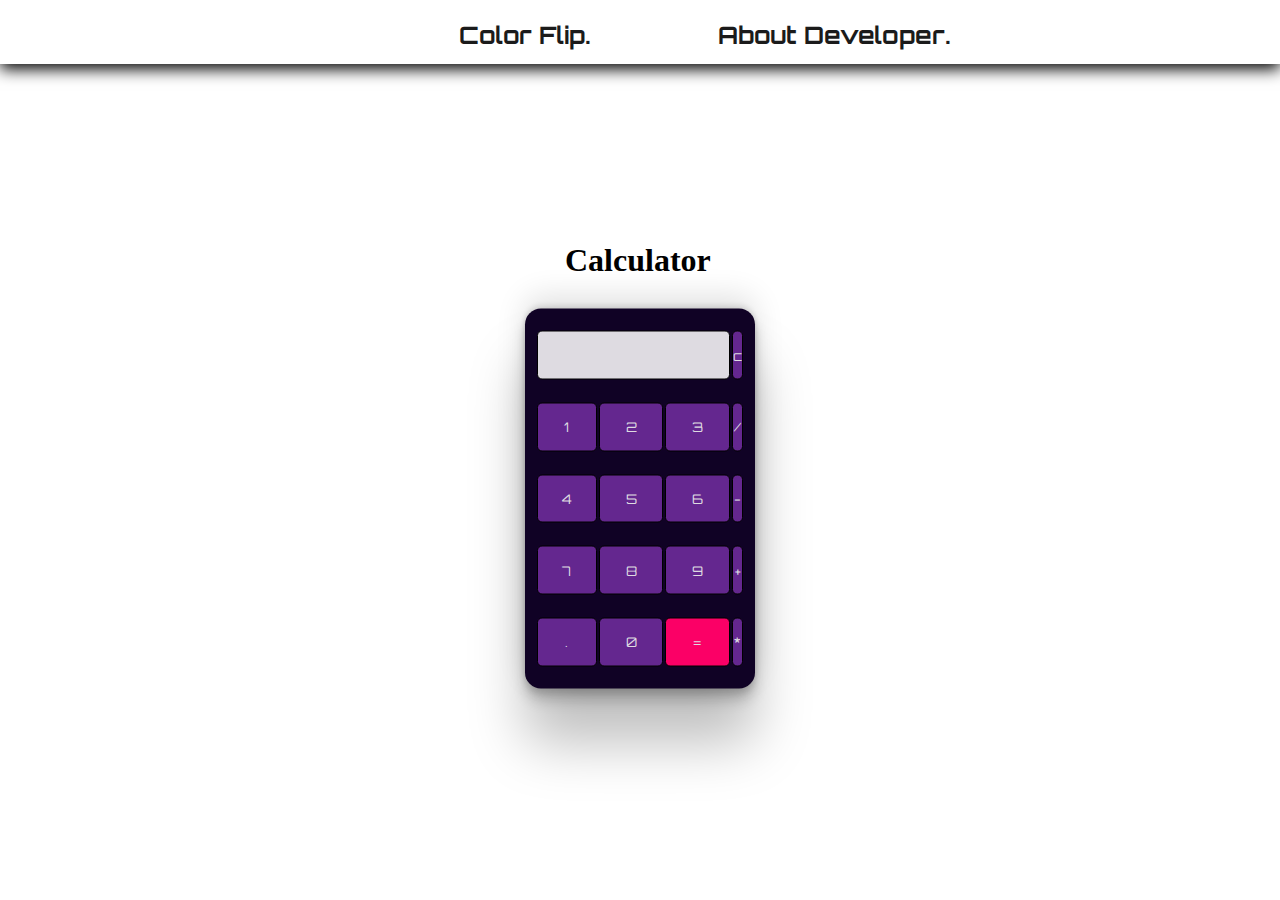
==== calculator/index.html @ 8174da6b "complete" ====
<!DOCTYPE html>
<html lang="en">
<head>
    <meta charset="UTF-8">
    <meta http-equiv="X-UA-Compatible" content="IE=edge">
    <meta name="viewport" content="width=device-width, initial-scale=1.0">
    <link rel="stylesheet" href="./style.css">
    <title>calculator</title>

</head>
<body>

    <nav > 
        <di class="nav1">
            <h2> Color Flip. </h2>
           <a href="#"> <h2>About Developer.</h2> </a>
        </di>
    </nav>

    <main>

      <div class="top">

        <div class="title"> <h1> Calculator </h1> </div>     

          <table class="main">

            <tr>
              <td colspan="3"> <input class="result-box" type="text" id="result"></td>
              <td> <input class="btn" type="button" value="c" onclick="clr()"> </td>
            </tr>

            <tr> 
                <td> <input class="btn" type="button" value="1" onclick="dis('1')"> </td>
                <td> <input class="btn" type="button" value="2" onclick="dis('2')"> </td>
                <td> <input class="btn" type="button" value="3" onclick="dis('3')"> </td>
                <td> <input class="btn" type="button" value="/" onclick="dis('/')"> </td>
            </tr>

            <tr> 
                <td> <input class="btn"  type="button" value="4" onclick="dis('4')"> </td>
                <td> <input class="btn" type="button" value="5" onclick="dis('5')"> </td>
                <td> <input class="btn" type="button" value="6" onclick="dis('6')"> </td>
                <td> <input class="btn" type="button" value="-" onclick="dis('-')"> </td>
            </tr>

            <tr> 
                <td> <input class="btn" type="button" value="7" onclick="dis('7')"> </td>
                <td> <input class="btn" type="button" value="8" onclick="dis('8')"> </td>
                <td> <input class="btn" type="button" value="9" onclick="dis('9')"> </td>
                <td> <input class="btn" type="button" value="+" onclick="dis('+')"> </td>
            </tr>

            <tr> 
                <td> <input class="btn" type="button" value="." onclick="dis('.')"> </td>
                <td> <input class="btn" type="button" value="0" onclick="dis('0')"> </td>
                <td> <input class="btn" type="button" value="=" onclick="solve()" style = "background-color: #fb0066;">  </td>
                <td> <input class="btn" type="button" value="*" onclick="dis('*')"> </td>
            </tr>   

         </table>

      </div>
    </main>





    <script src="./App.js"></script>
    
</body>
</html>
---- calculator/style.css ----
@import url('https://fonts.googleapis.com/css2?family=Orbitron&display=swap');

*{
    padding: 0;
    margin: 0;
    box-sizing: border-box;
}

/* /////////// NAVBAR/////////////// */

nav{
  
    background: #ffffff;
    height: 4rem;
    justify-content: center;
    align-items: center;
    box-shadow: 0 5px 15px rgb(0, 0, 0.6);
  
    

}
  .nav1{
    width: 100vw;
    max-width: 620px;
    margin: 0 auto;
    display: flex;
    align-items: center;
    justify-content: center;
    
  }
  
  .nav1 h2{
    margin: auto;
    margin-top: 20px;
    color: #1b1b1b;
    font-family: 'Orbitron', sans-serif;
    font-weight: bolder;
  }
  a{
    text-decoration: none;
  }

  /* ............................NAVBAR..................... */



  .top{
    position: absolute;
    top: 50%;
    left: 50%;
    transform: translate(-50%, -50%);
  }
  .title{
      margin: 30px 40px;
  }

  .main{
     
      padding: 10px;
      border-radius: 1em;
      height: 380px;
      width: 400;
      background-color: #100225;
      box-shadow: rgba(0, 0, 0, 0.25) 0px 54px 55px,
       rgba(0, 0, 0, 0.12) 0px -12px 30px, rgba(0, 0, 0, 0.12) 0px 4px 6px,
        rgba(0, 0, 0, 0.17) 0px 12px 13px, rgba(0, 0, 0, 0.09) 0px -3px 5px;
    
  }

  .result-box{
    font-family: 'Orbitron', sans-serif;
    background-color: #dedbe1;
    color: black;
    border: solid black 0.6px;
    border-radius: 5px;
    width: 100%;
    height: 70%;
  }

  .btn{
    font-family: 'Orbitron', sans-serif;
    background-color: #64278f;
    color: #dedbe1;
    border: solid black 0.6px;
    width: 100%;
    border-radius: 5px;
    height: 70%;
    outline: none;
    
  }

  .btn:active{
    -webkit-box-shadow: inset 0px 0px 5px #c1c1c1;
    -moz-box-shadow: inset 0px 0px 5px #c1c1c1;
    box-shadow: inset 0px 0px 5px #c1c1c1;
  }
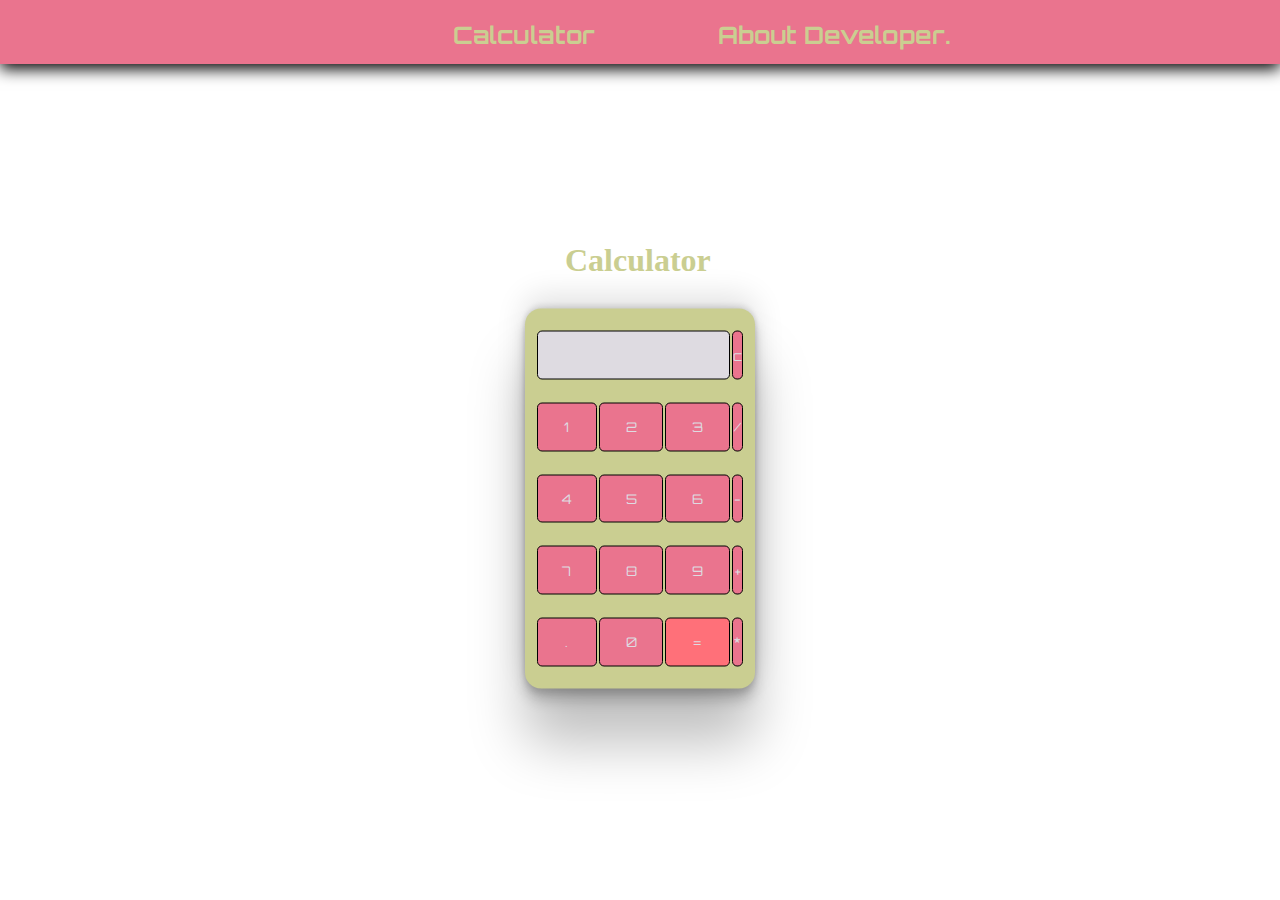
==== commit 36f19ced: "newColor" ====
--- a/calculator/index.html
+++ b/calculator/index.html
@@ -12,7 +12,7 @@
 
     <nav > 
         <di class="nav1">
-            <h2> Color Flip. </h2>
+            <h2> Calculator </h2>
            <a href="#"> <h2>About Developer.</h2> </a>
         </di>
     </nav>
@@ -21,7 +21,7 @@
 
       <div class="top">
 
-        <div class="title"> <h1> Calculator </h1> </div>     
+        <div class="title" style="color: #cace91;"> <h1> Calculator </h1> </div>     
 
           <table class="main">
 
@@ -54,7 +54,7 @@
             <tr> 
                 <td> <input class="btn" type="button" value="." onclick="dis('.')"> </td>
                 <td> <input class="btn" type="button" value="0" onclick="dis('0')"> </td>
-                <td> <input class="btn" type="button" value="=" onclick="solve()" style = "background-color: #fb0066;">  </td>
+                <td> <input class="btn" type="button" value="=" onclick="solve()" style = "background-color: #ff7079;">  </td>
                 <td> <input class="btn" type="button" value="*" onclick="dis('*')"> </td>
             </tr>   
 
--- a/calculator/style.css
+++ b/calculator/style.css
@@ -10,15 +10,14 @@
 
 nav{
   
-    background: #ffffff;
+    background-color: #ea748e;
     height: 4rem;
     justify-content: center;
     align-items: center;
     box-shadow: 0 5px 15px rgb(0, 0, 0.6);
-  
-    
+}
 
-}
+
   .nav1{
     width: 100vw;
     max-width: 620px;
@@ -32,7 +31,7 @@
   .nav1 h2{
     margin: auto;
     margin-top: 20px;
-    color: #1b1b1b;
+    color: #cace91;
     font-family: 'Orbitron', sans-serif;
     font-weight: bolder;
   }
@@ -60,7 +59,7 @@
       border-radius: 1em;
       height: 380px;
       width: 400;
-      background-color: #100225;
+      background-color: #cace91;
       box-shadow: rgba(0, 0, 0, 0.25) 0px 54px 55px,
        rgba(0, 0, 0, 0.12) 0px -12px 30px, rgba(0, 0, 0, 0.12) 0px 4px 6px,
         rgba(0, 0, 0, 0.17) 0px 12px 13px, rgba(0, 0, 0, 0.09) 0px -3px 5px;
@@ -79,7 +78,7 @@
 
   .btn{
     font-family: 'Orbitron', sans-serif;
-    background-color: #64278f;
+    background-color: #ea748e;
     color: #dedbe1;
     border: solid black 0.6px;
     width: 100%;
